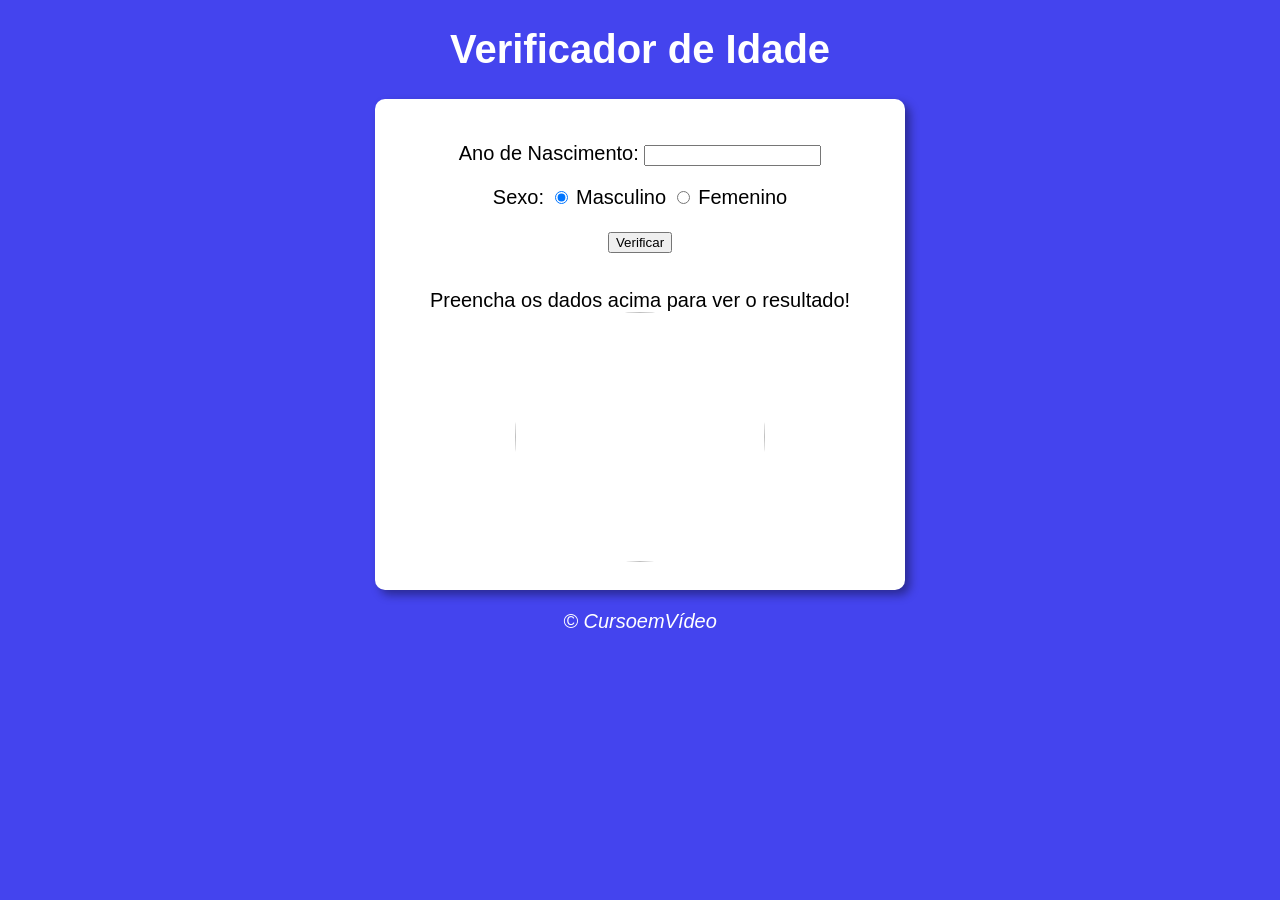
==== desafios/ex002/modelo.html @ 68bb5ec2 "Atualização JS" ====
<!DOCTYPE html>
<html lang="pt-br">
<head>
    <meta charset="UTF-8">
    <meta name="viewport" content="width=device-width, initial-scale=1.0">
    <title>Verificador de Idade</title>
    <link rel="stylesheet" href="style.css">
</head>
<body>
    <header>
        <h1>Verificador de Idade</h1>
    </header>
    <section>
        <div>
            <p>Ano de Nascimento:
                <input type="number" name="txtano" id="txtano">              
            </p>
            <p>Sexo:
                <input type="radio" name="radsex" id="masc" checked>
                <label for="masc">Masculino</label>
                <input type="radio" name="radsex" id="fem">
                <label for="fem">Femenino</label>
            </p>
            <p><input type="button" value="Verificar" onclick="verificar()">
            </p>
        </div>
        <div id="res">
            Preencha os dados acima para ver o resultado!
            <img id="foto" src="" alt="">
           
        </div>
    </section>
    <footer>
        <p>&copy; CursoemVídeo</p>
    </footer>
    <script src="script.js"></script>
</body>
</html>
---- desafios/ex002/style.css ----
@charset "UTF-8";

body {
    background-color: rgb(68, 68, 238);
    font: normal 15pt Arial;
}

header {
    color: white;
    text-align: center;
}

section {
    background: white;
    border-radius: 10px;
    padding: 15px;
    width: 500px;
    margin: auto;
    box-shadow: 5px 5px 10px rgba(0, 0, 0, 0.384);
}
div {
    text-align: center;
    padding: 8px;
}
section > div > img {
    border-radius: 50%;
    width: 150px;
    height: 150px;
}

footer {
    color: white;
    text-align: center;
    font-style: italic;
}
#foto {
    height: 250px;
    width: 250px;
    border-radius: 50%;

}
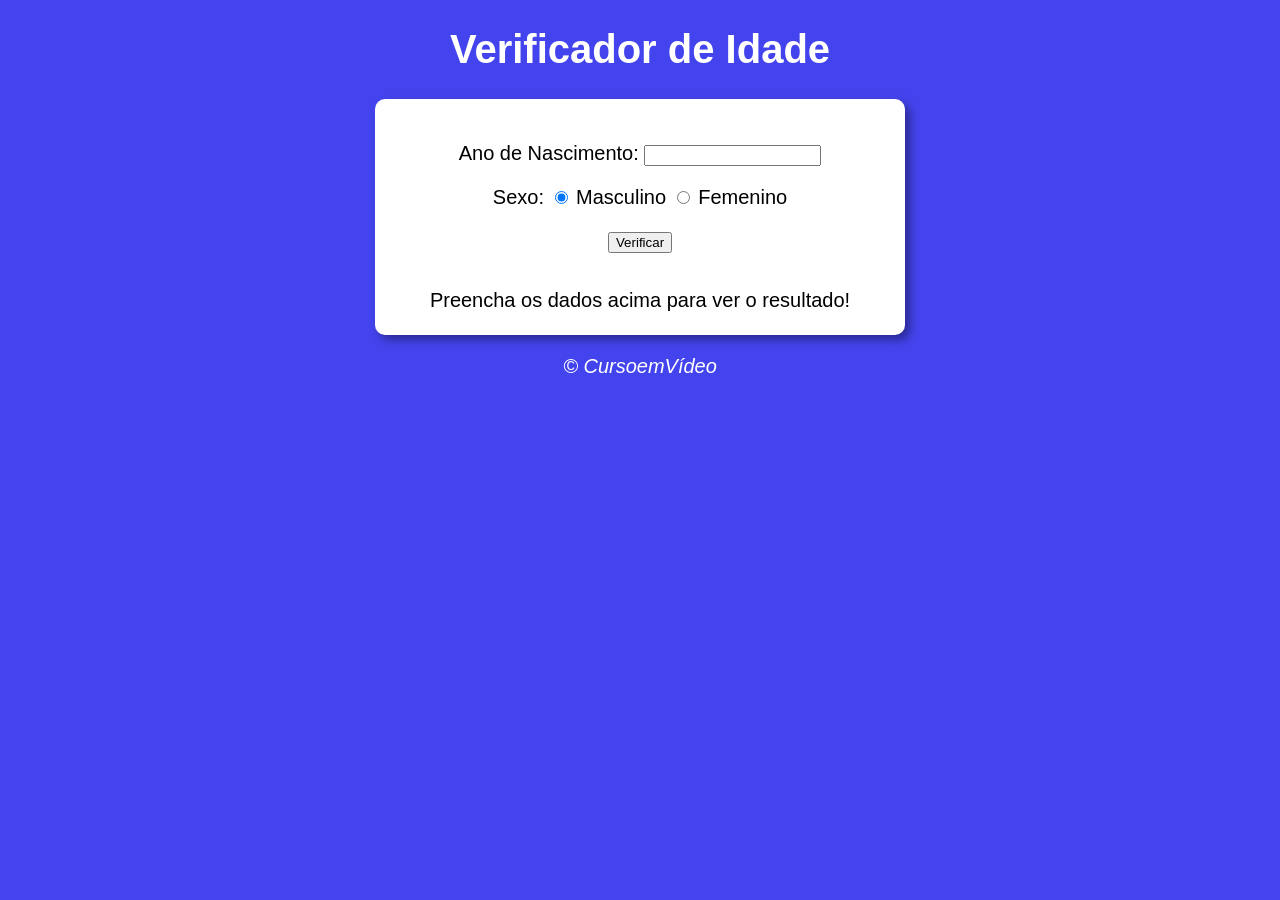
==== commit f22e9c73: "Atualizar" ====
--- a/desafios/ex002/modelo.html
+++ b/desafios/ex002/modelo.html
@@ -13,7 +13,7 @@
     <section>
         <div>
             <p>Ano de Nascimento:
-                <input type="number" name="txtano" id="txtano">              
+                <input type="number" name="txtano" id="txtano" min="0">              
             </p>
             <p>Sexo:
                 <input type="radio" name="radsex" id="masc" checked>
@@ -26,7 +26,7 @@
         </div>
         <div id="res">
             Preencha os dados acima para ver o resultado!
-            <img id="foto" src="" alt="">
+            
            
         </div>
     </section>
--- a/desafios/ex002/style.css
+++ b/desafios/ex002/style.css
@@ -33,9 +33,9 @@
     text-align: center;
     font-style: italic;
 }
-#foto {
-    height: 250px;
-    width: 250px;
+img#foto {
     border-radius: 50%;
-
+    width: 150px;
+    height: 150px;
+    
 }
